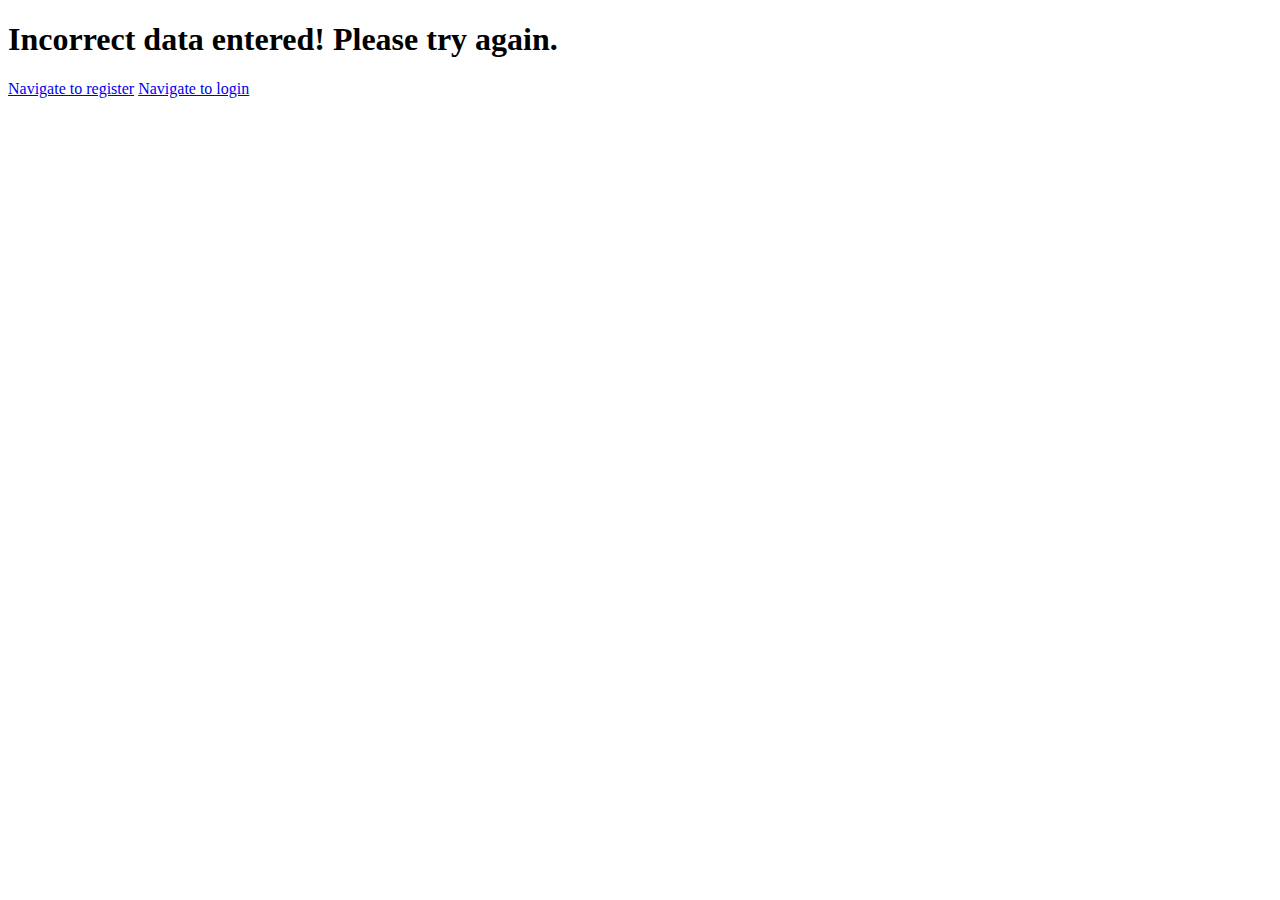
==== src/main/resources/templates/error_page.html @ 75aa4e7c "uploading railway-system-v2" ====
<!DOCTYPE html>
<html lang="en">
<head>
    <meta charset="UTF-8">
    <title>ERROR</title>
    <link rel="stylesheet" href="css/error.css">
</head>
<body>
  <h1>Incorrect data entered! Please try again.</h1>
  <a href="/register">Navigate to register</a>
  <a href="/login">Navigate to login</a>
</body>
</html>
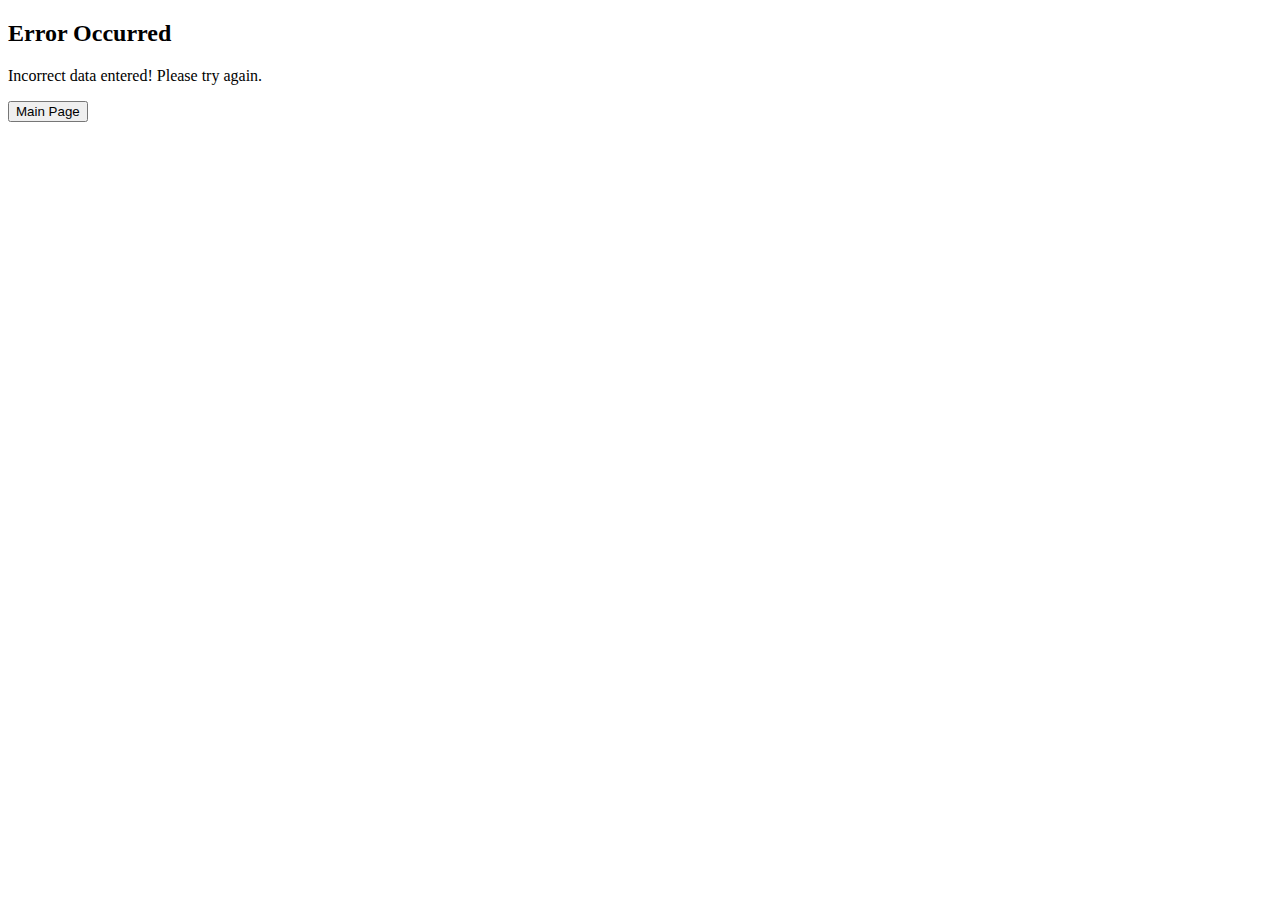
==== commit e701dde1: "uploading project" ====
--- a/src/main/resources/templates/error_page.html
+++ b/src/main/resources/templates/error_page.html
@@ -1,13 +1,17 @@
 <!DOCTYPE html>
-<html lang="en">
+<html lang="en" xmlns:th="http://www.thymeleaf.org">
 <head>
     <meta charset="UTF-8">
     <title>ERROR</title>
-    <link rel="stylesheet" href="css/error.css">
+    <link rel="stylesheet" th:href="@{/css/error.css}">
 </head>
 <body>
-  <h1>Incorrect data entered! Please try again.</h1>
-  <a href="/register">Navigate to register</a>
-  <a href="/login">Navigate to login</a>
+
+    <h2>Error Occurred</h2>
+    <p>Incorrect data entered! Please try again.</p>
+    <form action="/">
+        <input type="submit" value="Main Page">
+    </form>
+
 </body>
 </html>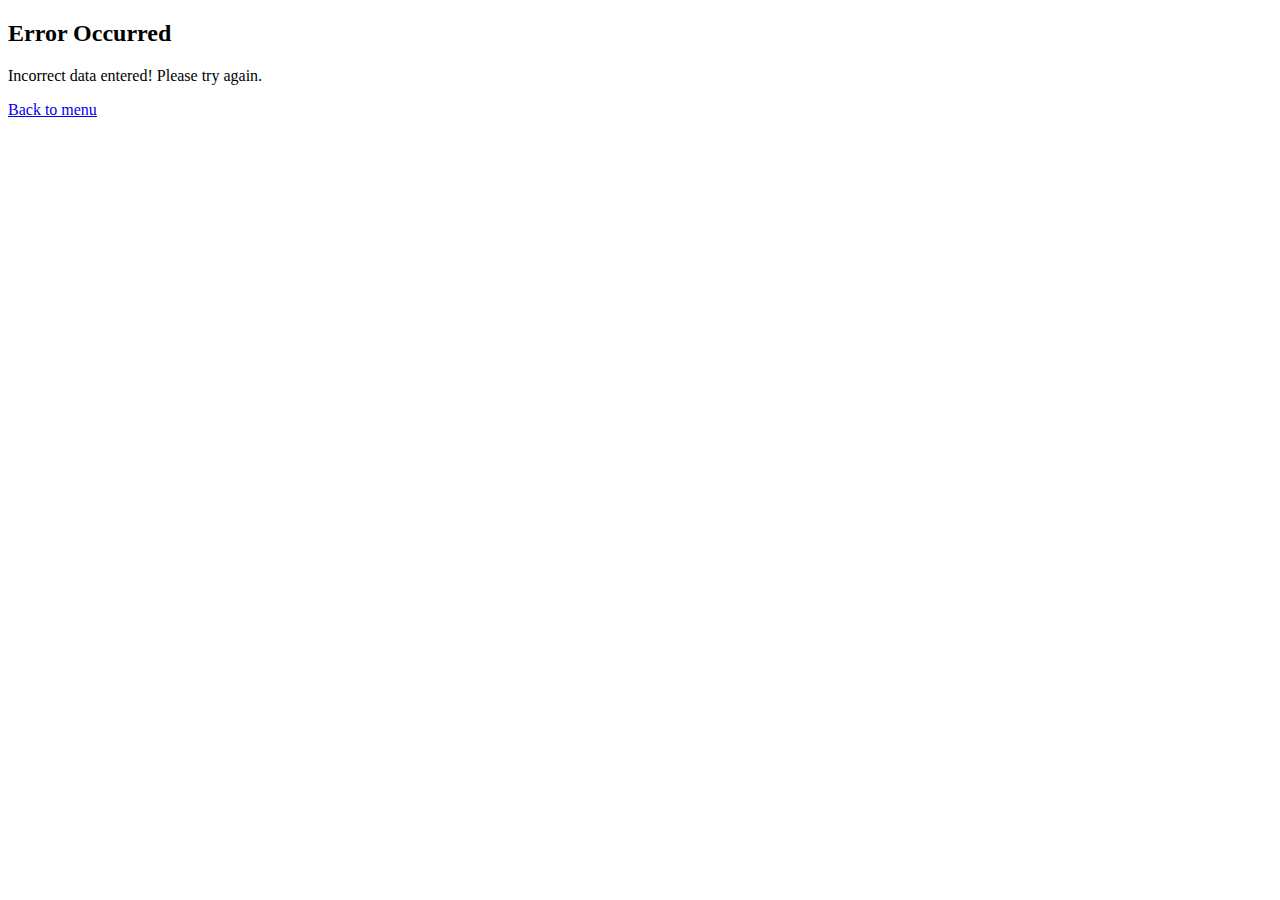
==== commit e8a5d588: "uploading project" ====
--- a/src/main/resources/templates/error_page.html
+++ b/src/main/resources/templates/error_page.html
@@ -2,16 +2,14 @@
 <html lang="en" xmlns:th="http://www.thymeleaf.org">
 <head>
     <meta charset="UTF-8">
-    <title>ERROR</title>
+    <title>Error</title>
     <link rel="stylesheet" th:href="@{/css/error.css}">
 </head>
 <body>
 
     <h2>Error Occurred</h2>
     <p>Incorrect data entered! Please try again.</p>
-    <form action="/">
-        <input type="submit" value="Main Page">
-    </form>
+    <a href="/">Back to menu</a>
 
 </body>
 </html>